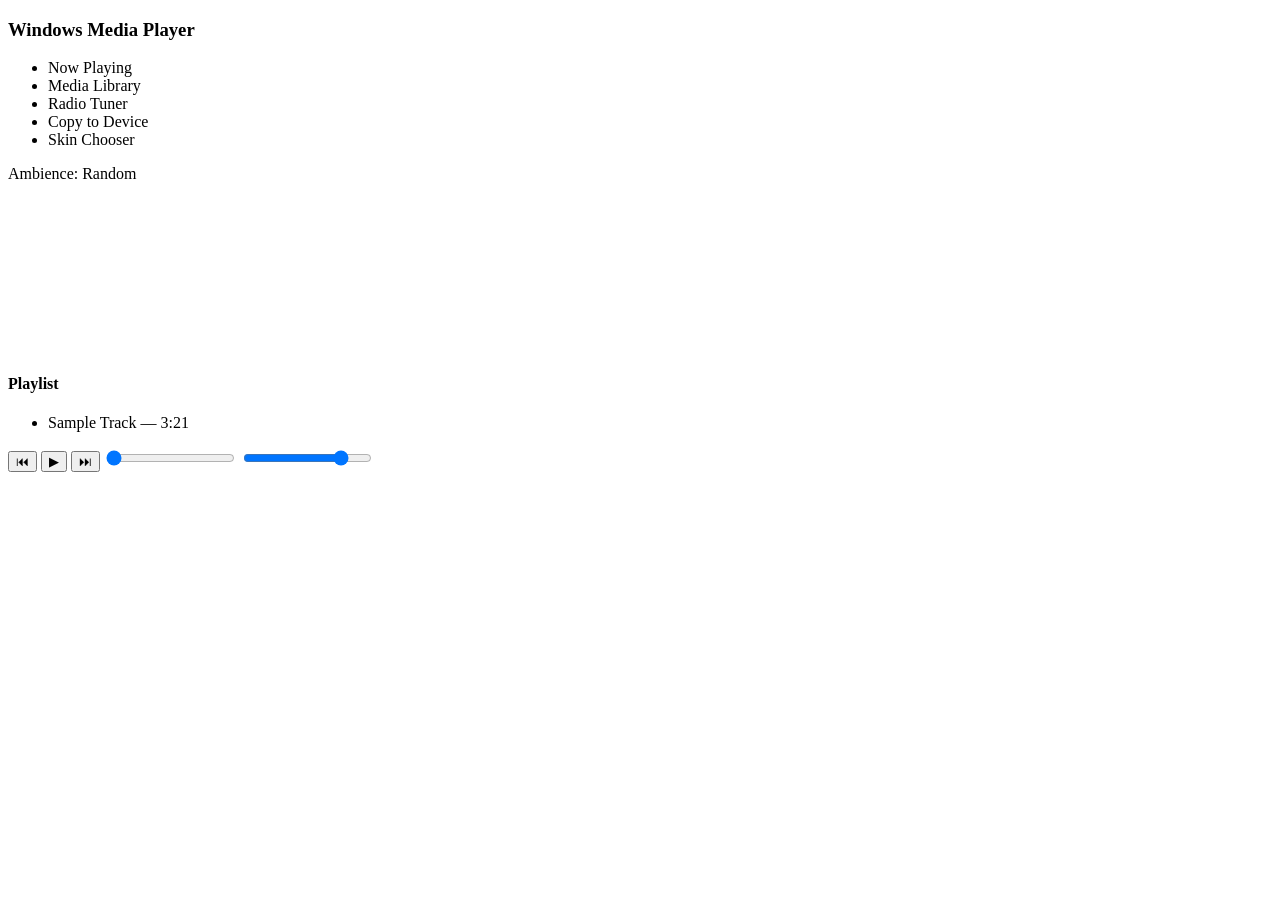
==== src/index.html @ ea25b180 "Create index.html" ====
<!DOCTYPE html>
<html lang="en">
<head>
  <meta charset="UTF-8">
  <title>Retro Media Player</title>
  <link rel="stylesheet" href="style.css">
</head>
<body>
  <div id="app">
    <div id="sidebar">
      <h3>Windows Media Player</h3>
      <ul>
        <li>Now Playing</li>
        <li>Media Library</li>
        <li>Radio Tuner</li>
        <li>Copy to Device</li>
        <li>Skin Chooser</li>
      </ul>
    </div>

    <div id="main">
      <div id="visualizer">
        <p>Ambience: Random</p>
        <canvas id="vizCanvas"></canvas>
      </div>

      <div id="playlist">
        <h4>Playlist</h4>
        <ul id="playlistList">
          <li>Sample Track — 3:21</li>
        </ul>
      </div>

      <div id="controls">
        <button id="prevBtn">⏮</button>
        <button id="playPauseBtn">▶</button>
        <button id="nextBtn">⏭</button>

        <input id="seekBar" type="range" min="0" max="100" value="0">
        <input id="volumeBar" type="range" min="0" max="100" value="80">
      </div>
    </div>
  </div>

  <audio id="audioPlayer"></audio>
  <script src="player.js"></script>
  <script src="visualizer.js"></script>
</body>
</html>
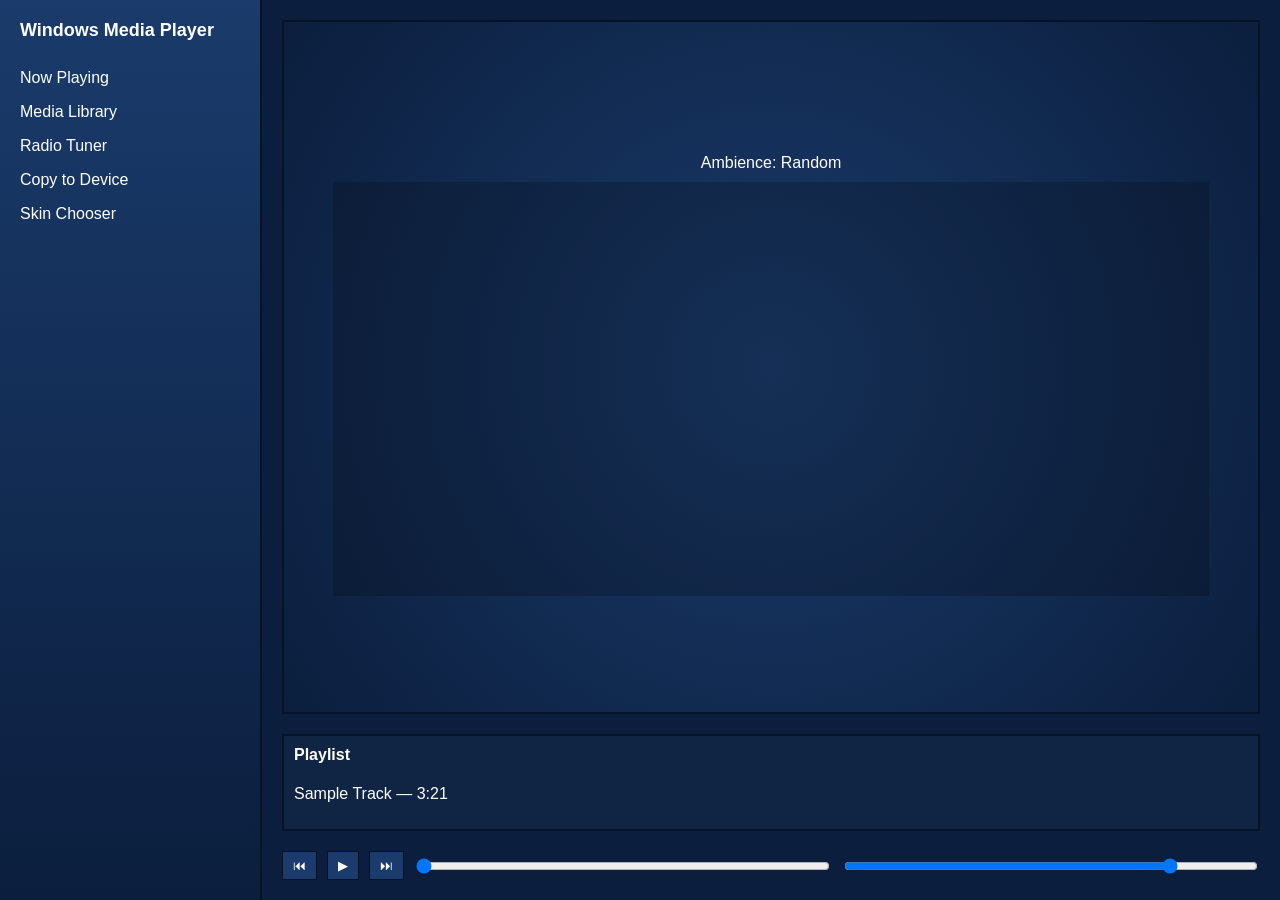
==== commit b874cc56: "Update index.html" ====
--- a/src/index.html
+++ b/src/index.html
@@ -3,7 +3,7 @@
 <head>
   <meta charset="UTF-8">
   <title>Retro Media Player</title>
-  <link rel="stylesheet" href="style.css">
+  <link id="themeStylesheet" rel="stylesheet" href="style.css">
 </head>
 <body>
   <div id="app">
--- a/src/style.css
+++ b/src/style.css
@@ -0,0 +1,102 @@
+body {
+  margin: 0;
+  font-family: Tahoma, sans-serif;
+  background: #0b1e3d;
+  color: #ffffff;
+}
+
+#app {
+  display: flex;
+  height: 100vh;
+}
+
+/* SIDEBAR */
+#sidebar {
+  width: 220px;
+  background: linear-gradient(#1a3b6b, #0b1e3d);
+  padding: 20px;
+  border-right: 2px solid #061226;
+}
+
+#sidebar h3 {
+  margin-top: 0;
+  font-size: 18px;
+}
+
+#sidebar ul {
+  list-style: none;
+  padding: 0;
+  margin-top: 20px;
+}
+
+#sidebar li {
+  padding: 8px 0;
+  cursor: pointer;
+}
+
+/* MAIN AREA */
+#main {
+  flex: 1;
+  display: flex;
+  flex-direction: column;
+  padding: 20px;
+}
+
+/* VISUALIZER */
+#visualizer {
+  flex: 1;
+  background: radial-gradient(circle, #1a3b6b, #0b1e3d);
+  border: 2px solid #061226;
+  margin-bottom: 20px;
+  position: relative;
+  display: flex;
+  flex-direction: column;
+  align-items: center;
+  justify-content: center;
+}
+
+#visualizer p {
+  margin-bottom: 10px;
+}
+
+#vizCanvas {
+  width: 90%;
+  height: 60%;
+  background: rgba(0, 0, 0, 0.2);
+}
+
+/* PLAYLIST */
+#playlist {
+  background: #102544;
+  padding: 10px;
+  margin-bottom: 20px;
+  border: 2px solid #061226;
+}
+
+#playlist h4 {
+  margin-top: 0;
+}
+
+#playlist ul {
+  list-style: none;
+  padding: 0;
+}
+
+/* CONTROLS */
+#controls {
+  display: flex;
+  align-items: center;
+  gap: 10px;
+}
+
+#controls button {
+  background: #1a3b6b;
+  border: 1px solid #061226;
+  color: #ffffff;
+  padding: 6px 10px;
+  cursor: pointer;
+}
+
+#controls input[type="range"] {
+  flex: 1;
+}
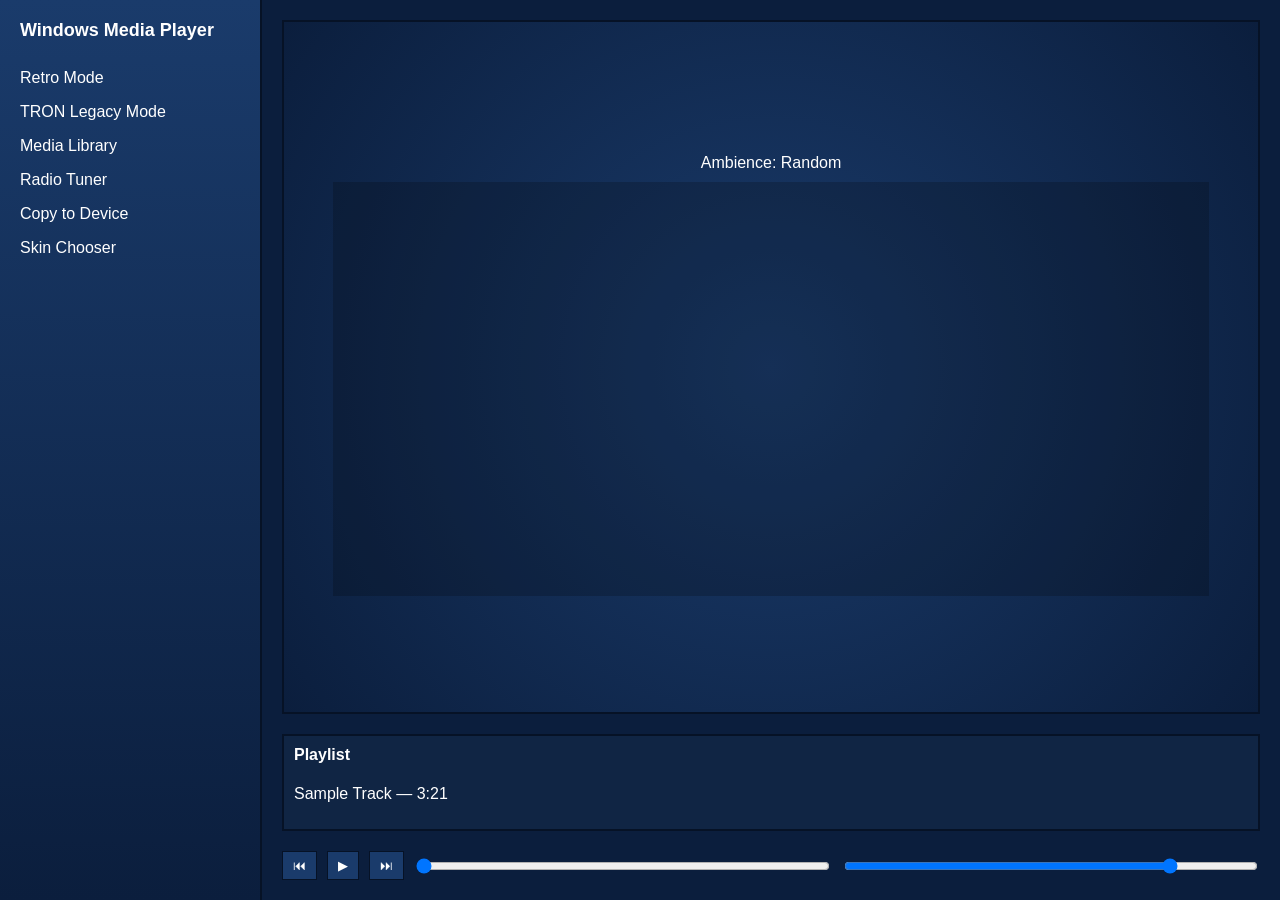
==== commit 7ebfef10: "Update index.html" ====
--- a/src/index.html
+++ b/src/index.html
@@ -10,12 +10,13 @@
     <div id="sidebar">
       <h3>Windows Media Player</h3>
       <ul>
-        <li>Now Playing</li>
-        <li>Media Library</li>
-        <li>Radio Tuner</li>
-        <li>Copy to Device</li>
-        <li>Skin Chooser</li>
-      </ul>
+  <li onclick="setTheme('retro')">Retro Mode</li>
+  <li onclick="setTheme('tron')">TRON Legacy Mode</li>
+  <li>Media Library</li>
+  <li>Radio Tuner</li>
+  <li>Copy to Device</li>
+  <li>Skin Chooser</li>
+</ul>
     </div>
 
     <div id="main">
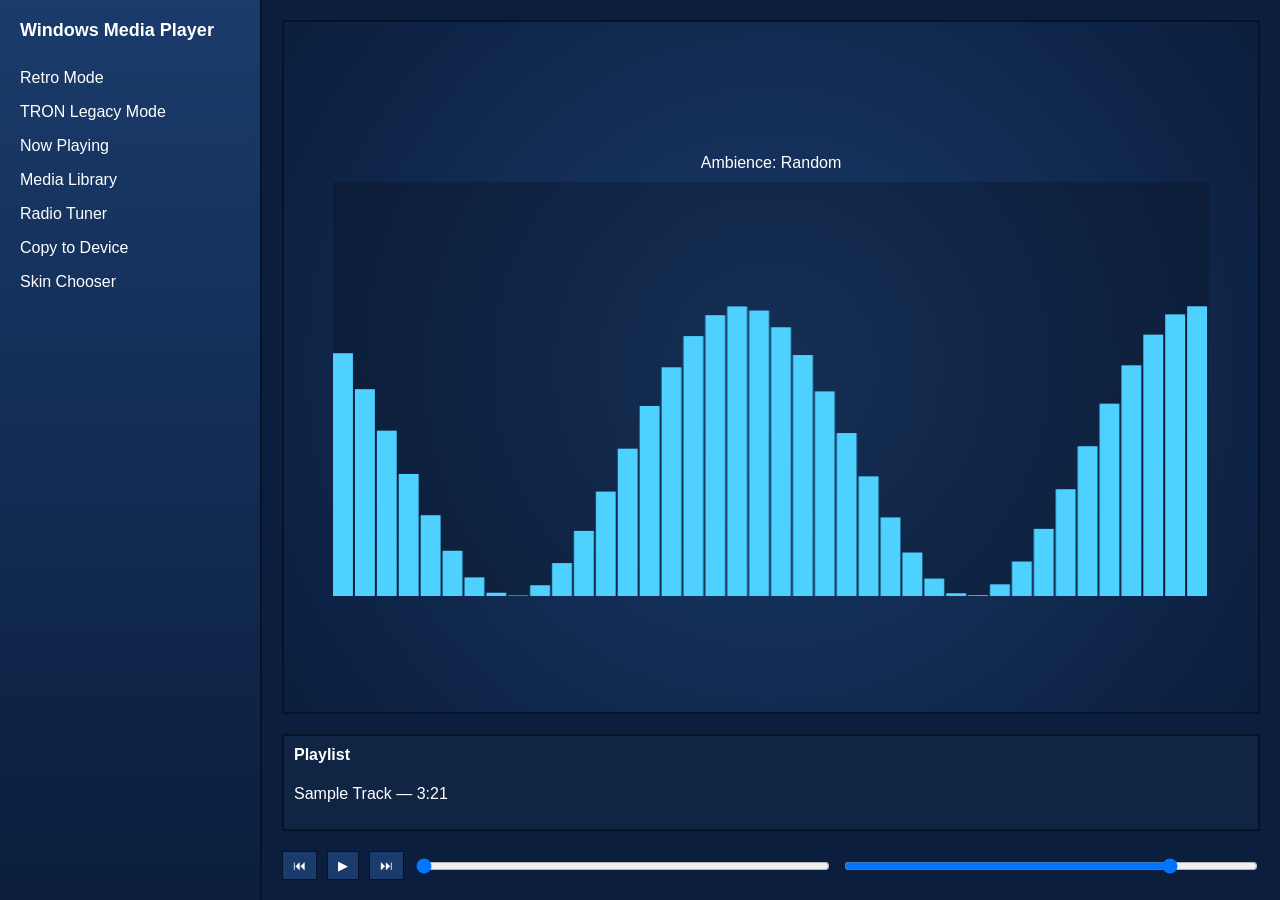
==== commit 8a10c91c: "Update index.html" ====
--- a/src/index.html
+++ b/src/index.html
@@ -10,8 +10,10 @@
     <div id="sidebar">
       <h3>Windows Media Player</h3>
       <ul>
-  <li onclick="setTheme('retro')">Retro Mode</li>
-  <li onclick="setTheme('tron')">TRON Legacy Mode</li>
+  <li onclick="setTheme('retro'); setVisualizerMode('retro')">Retro Mode</li>
+  <li onclick="setTheme('tron'); setVisualizerMode('tron')">TRON Legacy Mode</li>
+
+  <li>Now Playing</li>
   <li>Media Library</li>
   <li>Radio Tuner</li>
   <li>Copy to Device</li>
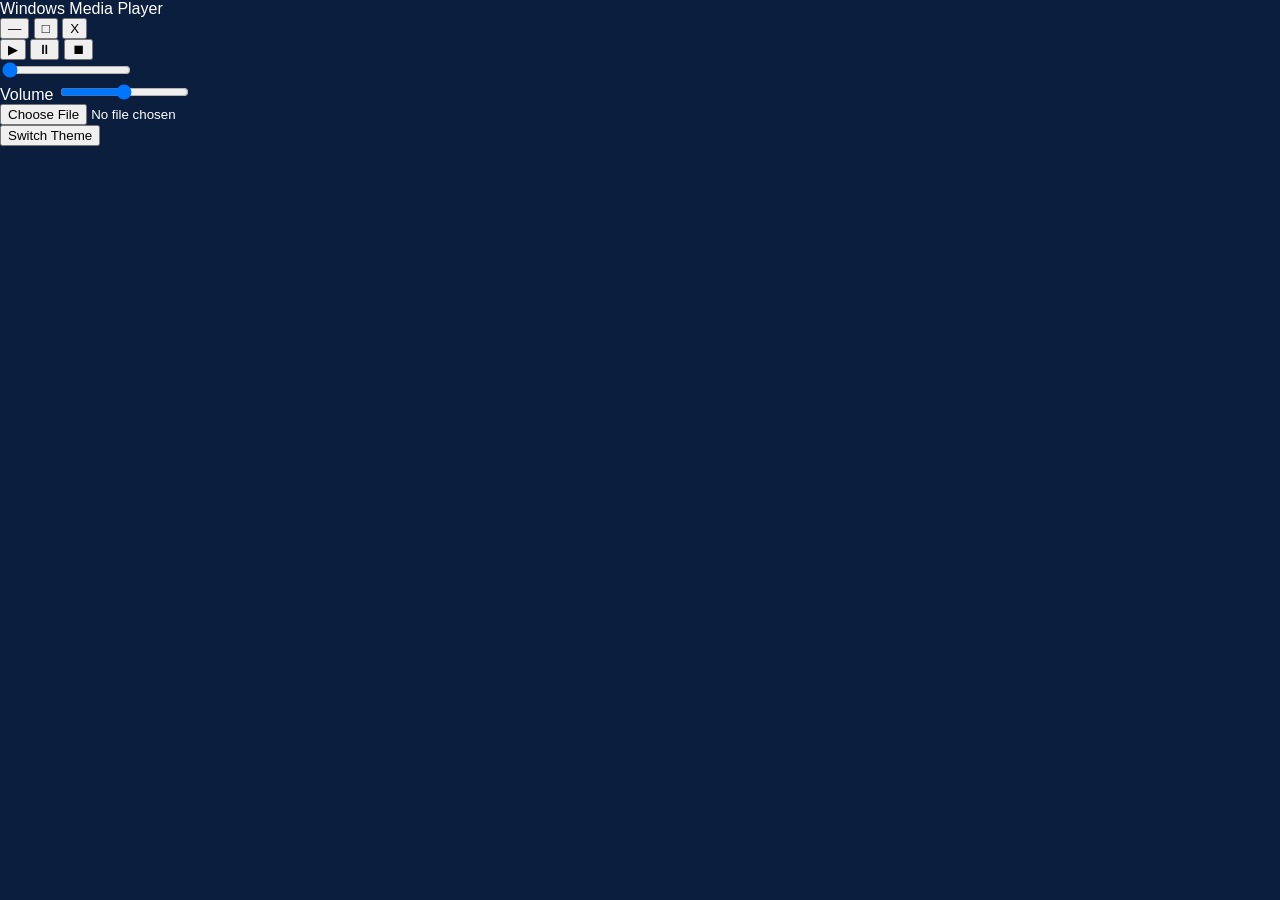
==== commit 5bc9fd53: "Update index.html" ====
--- a/src/index.html
+++ b/src/index.html
@@ -1,52 +1,60 @@
 <!DOCTYPE html>
 <html lang="en">
 <head>
-  <meta charset="UTF-8">
-  <title>Retro Media Player</title>
-  <link id="themeStylesheet" rel="stylesheet" href="style.css">
+    <meta charset="UTF-8">
+    <meta name="viewport" content="width=device-width, initial-scale=1.0">
+    <title>Retro Media Player</title>
+    <link rel="stylesheet" href="style.css">
 </head>
+
 <body>
-  <div id="app">
-    <div id="sidebar">
-      <h3>Windows Media Player</h3>
-      <ul>
-  <li onclick="setTheme('retro'); setVisualizerMode('retro')">Retro Mode</li>
-  <li onclick="setTheme('tron'); setVisualizerMode('tron')">TRON Legacy Mode</li>
 
-  <li>Now Playing</li>
-  <li>Media Library</li>
-  <li>Radio Tuner</li>
-  <li>Copy to Device</li>
-  <li>Skin Chooser</li>
-</ul>
+    <!-- 🟦 MAIN PLAYER WINDOW -->
+    <div class="player-window">
+
+        <!-- 🟦 RETRO TITLE BAR -->
+        <div class="title-bar">
+            <span>Windows Media Player</span>
+            <div class="window-buttons">
+                <button class="minimize">—</button>
+                <button class="maximize">□</button>
+                <button class="close">X</button>
+            </div>
+        </div>
+
+        <!-- 🟦 AUDIO ELEMENT -->
+        <audio id="audio-player" src=""></audio>
+
+        <!-- 🟦 CONTROLS -->
+        <div class="controls">
+            <button id="play-btn">▶</button>
+            <button id="pause-btn">⏸</button>
+            <button id="stop-btn">⏹</button>
+        </div>
+
+        <!-- 🟦 PROGRESS BAR -->
+        <div class="progress-container">
+            <input type="range" id="progress-bar" value="0" min="0" max="100">
+        </div>
+
+        <!-- 🟦 VOLUME -->
+        <div class="volume-container">
+            <label>Volume</label>
+            <input type="range" id="volume-slider" min="0" max="1" step="0.01">
+        </div>
+
+        <!-- 🟦 FILE LOADER -->
+        <div class="file-loader">
+            <input type="file" id="file-input" accept="audio/*">
+        </div>
+
+        <!-- 🟦 THEME SWITCHER (we will activate this later) -->
+        <div class="theme-switcher">
+            <button id="theme-toggle">Switch Theme</button>
+        </div>
+
     </div>
 
-    <div id="main">
-      <div id="visualizer">
-        <p>Ambience: Random</p>
-        <canvas id="vizCanvas"></canvas>
-      </div>
-
-      <div id="playlist">
-        <h4>Playlist</h4>
-        <ul id="playlistList">
-          <li>Sample Track — 3:21</li>
-        </ul>
-      </div>
-
-      <div id="controls">
-        <button id="prevBtn">⏮</button>
-        <button id="playPauseBtn">▶</button>
-        <button id="nextBtn">⏭</button>
-
-        <input id="seekBar" type="range" min="0" max="100" value="0">
-        <input id="volumeBar" type="range" min="0" max="100" value="80">
-      </div>
-    </div>
-  </div>
-
-  <audio id="audioPlayer"></audio>
-  <script src="player.js"></script>
-  <script src="visualizer.js"></script>
+    <script src="script.js"></script>
 </body>
 </html>
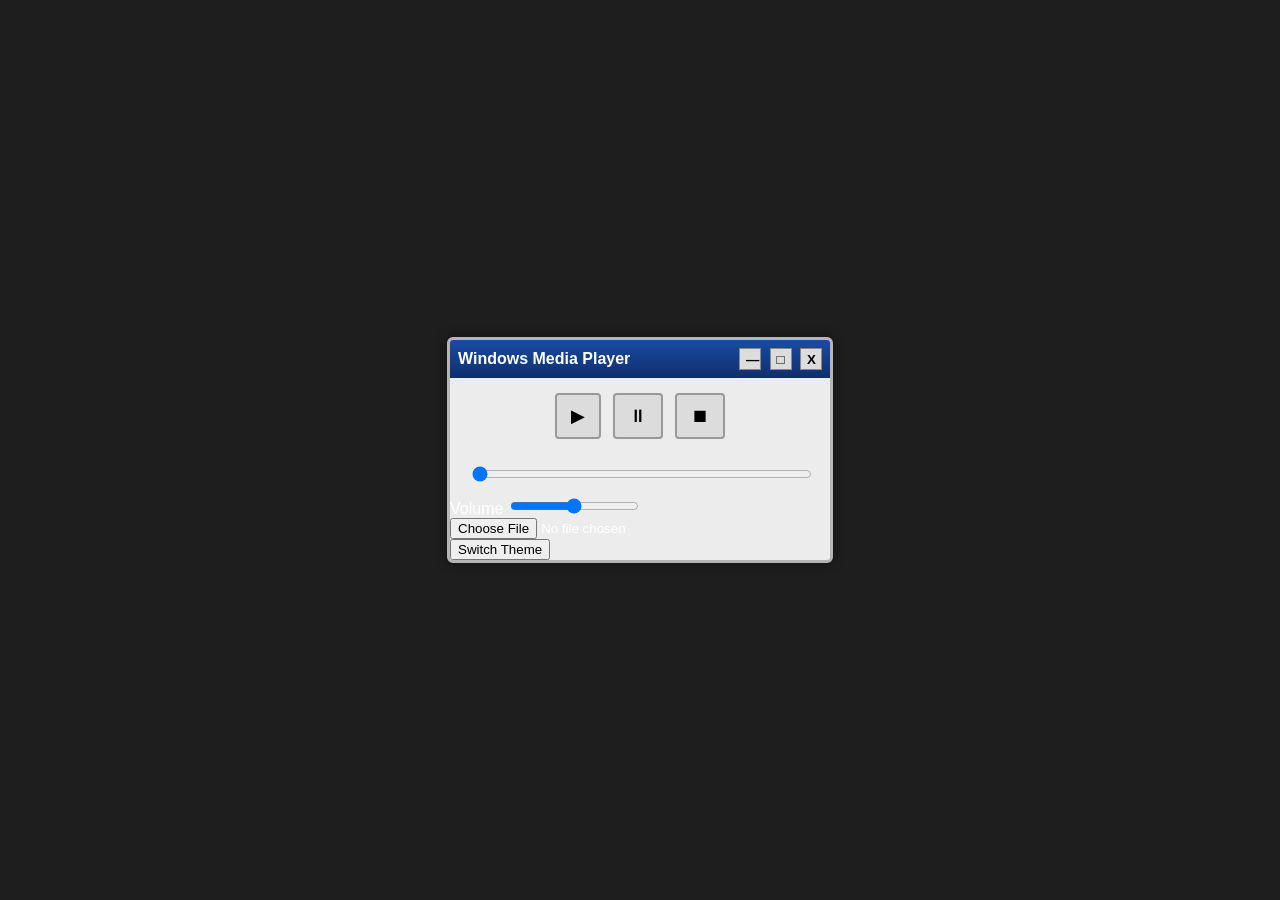
==== commit 8b0abf70: "Update index.html" ====
--- a/src/index.html
+++ b/src/index.html
@@ -56,5 +56,7 @@
     </div>
 
     <script src="script.js"></script>
+    <script src="visualizer.js"></script>
+
 </body>
 </html>
--- a/src/style.css
+++ b/src/style.css
@@ -1,102 +1,93 @@
+/* ================================
+   GLOBAL STYLES
+================================ */
+
 body {
-  margin: 0;
-  font-family: Tahoma, sans-serif;
-  background: #0b1e3d;
-  color: #ffffff;
+    font-family: "Segoe UI", Tahoma, Geneva, Verdana, sans-serif;
+    background: #1e1e1e;
+    color: #fff;
+    display: flex;
+    justify-content: center;
+    align-items: center;
+    height: 100vh;
+    margin: 0;
 }
 
-#app {
-  display: flex;
-  height: 100vh;
+/* ================================
+   PLAYER WINDOW
+================================ */
+
+.player-window {
+    width: 380px;
+    background: #ececec;
+    border: 3px solid #b5b5b5;
+    box-shadow: 0px 0px 12px rgba(0,0,0,0.4);
+    border-radius: 6px;
+    overflow: hidden;
 }
 
-/* SIDEBAR */
-#sidebar {
-  width: 220px;
-  background: linear-gradient(#1a3b6b, #0b1e3d);
-  padding: 20px;
-  border-right: 2px solid #061226;
+/* ================================
+   TITLE BAR (Retro Windows)
+================================ */
+
+.title-bar {
+    background: linear-gradient(#1a4ba3, #0f2f6d);
+    color: white;
+    padding: 8px;
+    display: flex;
+    justify-content: space-between;
+    align-items: center;
+    font-weight: bold;
 }
 
-#sidebar h3 {
-  margin-top: 0;
-  font-size: 18px;
+.window-buttons button {
+    background: #dcdcdc;
+    border: 1px solid #888;
+    width: 22px;
+    height: 22px;
+    margin-left: 4px;
+    cursor: pointer;
+    font-weight: bold;
 }
 
-#sidebar ul {
-  list-style: none;
-  padding: 0;
-  margin-top: 20px;
+.window-buttons button:hover {
+    background: #f0f0f0;
 }
 
-#sidebar li {
-  padding: 8px 0;
-  cursor: pointer;
+/* ================================
+   CONTROLS
+================================ */
+
+.controls {
+    display: flex;
+    justify-content: center;
+    gap: 12px;
+    padding: 15px;
 }
 
-/* MAIN AREA */
-#main {
-  flex: 1;
-  display: flex;
-  flex-direction: column;
-  padding: 20px;
+.controls button {
+    background: #dcdcdc;
+    border: 2px solid #999;
+    padding: 10px 14px;
+    border-radius: 4px;
+    cursor: pointer;
+    font-size: 18px;
 }
 
-/* VISUALIZER */
-#visualizer {
-  flex: 1;
-  background: radial-gradient(circle, #1a3b6b, #0b1e3d);
-  border: 2px solid #061226;
-  margin-bottom: 20px;
-  position: relative;
-  display: flex;
-  flex-direction: column;
-  align-items: center;
-  justify-content: center;
+.controls button:hover {
+    background: #f7f7f7;
 }
 
-#visualizer p {
-  margin-bottom: 10px;
+/* ================================
+   PROGRESS BAR
+================================ */
+
+.progress-container {
+    padding: 10px 20px;
 }
 
-#vizCanvas {
-  width: 90%;
-  height: 60%;
-  background: rgba(0, 0, 0, 0.2);
+#progress-bar {
+    width: 100%;
 }
 
-/* PLAYLIST */
-#playlist {
-  background: #102544;
-  padding: 10px;
-  margin-bottom: 20px;
-  border: 2px solid #061226;
-}
-
-#playlist h4 {
-  margin-top: 0;
-}
-
-#playlist ul {
-  list-style: none;
-  padding: 0;
-}
-
-/* CONTROLS */
-#controls {
-  display: flex;
-  align-items: center;
-  gap: 10px;
-}
-
-#controls button {
-  background: #1a3b6b;
-  border: 1px solid #061226;
-  color: #ffffff;
-  padding: 6px 10px;
-  cursor: pointer;
-}
-
-#controls input[type="range"] {
-  flex: 1;
-}+/* =================
